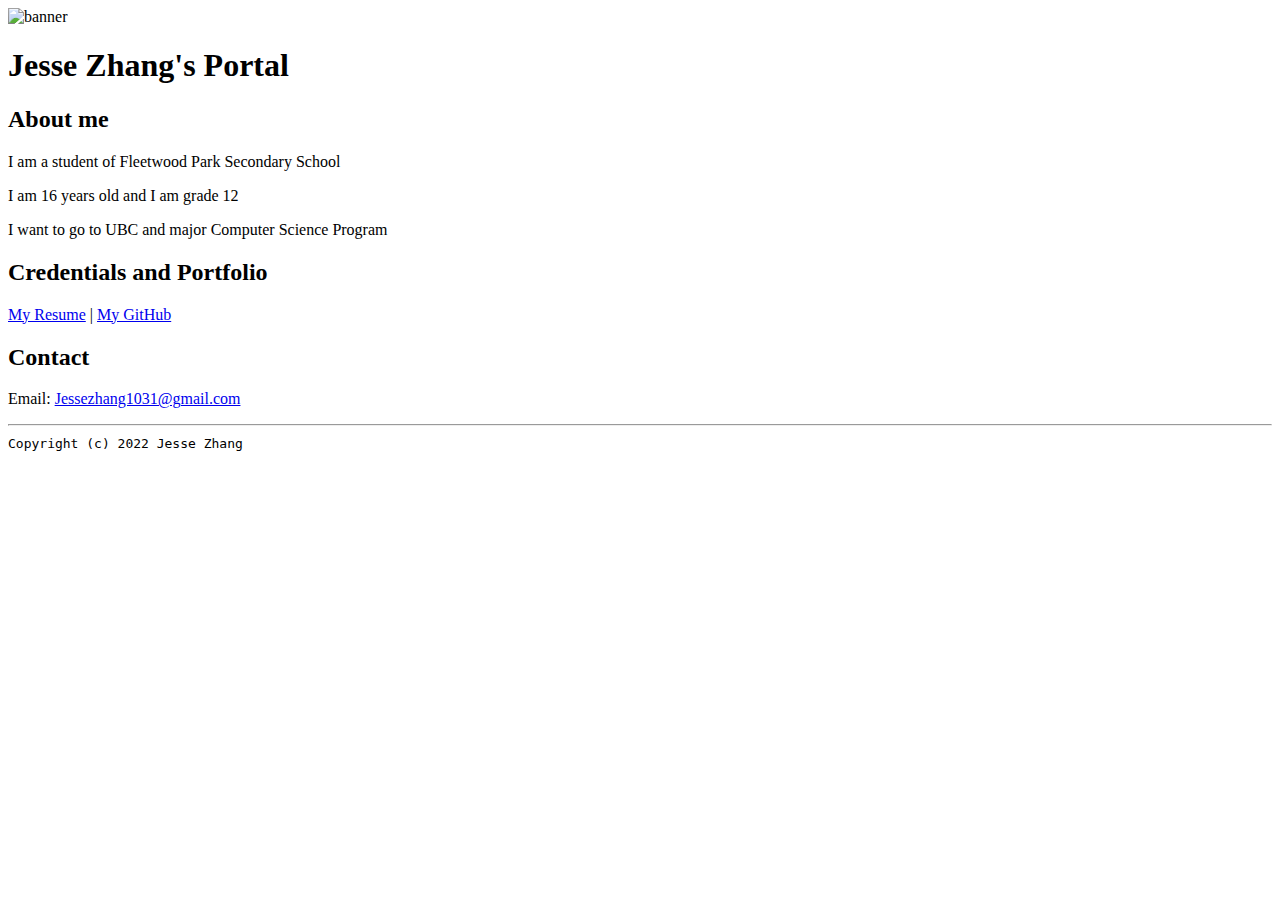
==== index.html @ a4fe6aca "Add files via upload" ====
<!doctype html>

<!-- this is a comment for human! -->

<html lang="en">

  <header>
    <title>Jesse Zhang's Portal</title>
    <link rel="stylesheet" href="css/master.css">
    <link rel="FaviconIcon" href="favicon.ico" type="image/x.icon">
    <link rel="shortcut" href="favicon.ico" type="image/x.icon">
    <meta name="viewport" content="width=device-width, initial-scale=1, shrink-to-fit=no">
    <meta name="name" content="Jesse Zhang's Portal">
    <meta name="robots" content="noindex, nofollow">
  </header>

  <body>
    <img src="images/banner.jpg" width="75%" alt="banner">
    <h1>Jesse Zhang's Portal</h1>
    <h2>About me</h2>
    <p>I am a student of Fleetwood Park Secondary School</p>
    <p>I am 16 years old and I am grade 12</p>
    <p>I want to go to UBC and major Computer Science Program</p>
    <h2>Credentials and Portfolio</h2>

    <p><a href="resume.html">My Resume</a> | <a href="https://github.com/JesseZhang1031">My GitHub</a></p>
    <h2>Contact</h2>

    <p>Email: <a href="mailto:JesseZhang1031@gmail.com">Jessezhang1031@gmail.com</a></p>
  </body>

  <footer>
    <hr>
    <code>Copyright (c) 2022 Jesse Zhang</code>
  </footer>

</html>
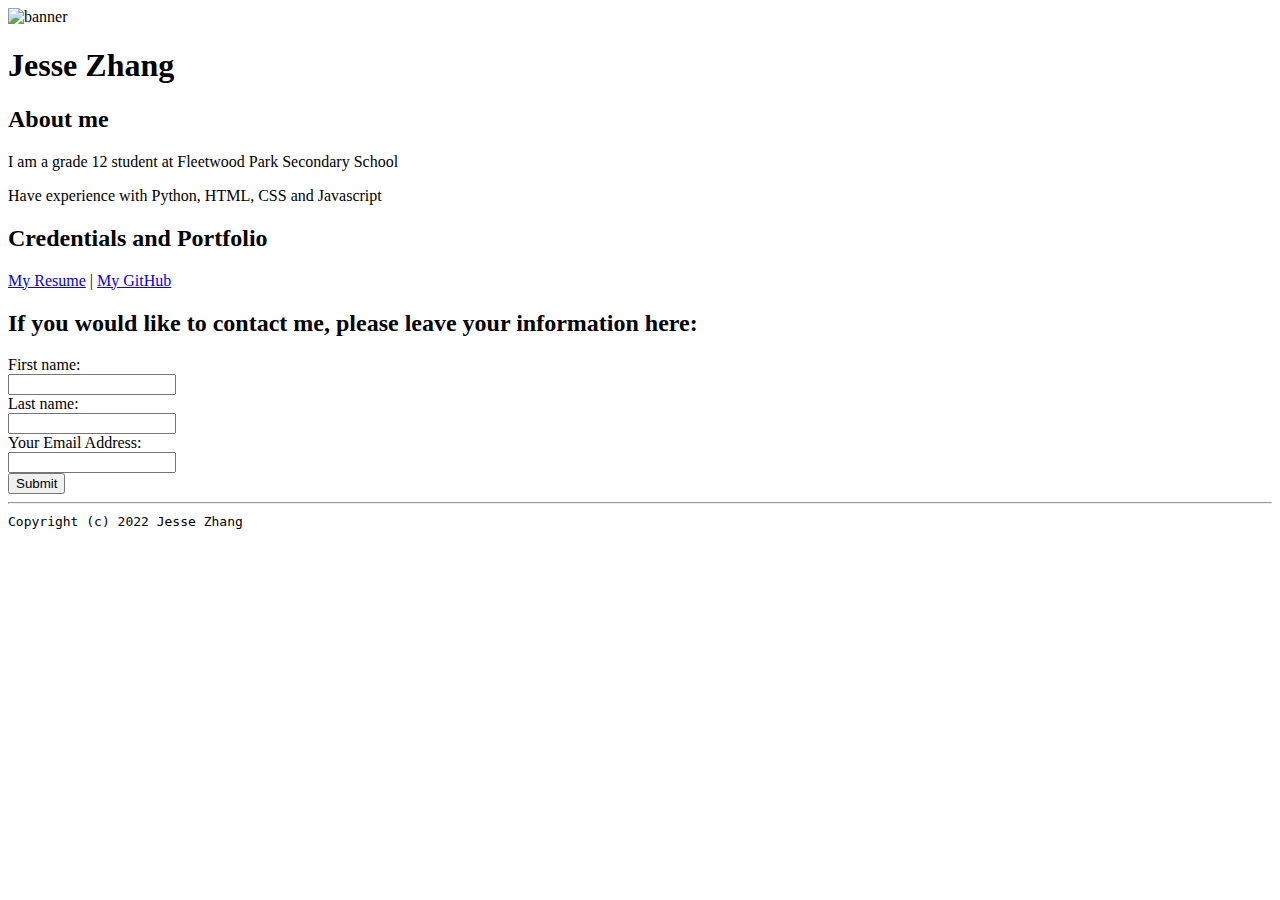
==== commit b7676cc9: "Add files via upload" ====
--- a/index.html
+++ b/index.html
@@ -4,29 +4,35 @@
 
 <html lang="en">
 
-  <header>
-    <title>Jesse Zhang's Portal</title>
-    <link rel="stylesheet" href="css/master.css">
+  <header> 
+    <script src="https://github.com/JesseZhang1031/jessezhang1031.github.io/blob/main/website.js"></script>
+    <title>Jesse Zhang</title>
+    <link rel="stylesheet" href="https://github.com/JesseZhang1031/jessezhang1031.github.io/blob/main/master.css">
     <link rel="FaviconIcon" href="favicon.ico" type="image/x.icon">
     <link rel="shortcut" href="favicon.ico" type="image/x.icon">
     <meta name="viewport" content="width=device-width, initial-scale=1, shrink-to-fit=no">
-    <meta name="name" content="Jesse Zhang's Portal">
+    <meta name="name" content="Jesse Zhang">
     <meta name="robots" content="noindex, nofollow">
   </header>
 
   <body>
-    <img src="images/banner.jpg" width="75%" alt="banner">
-    <h1>Jesse Zhang's Portal</h1>
+    <img src="https://github.com/JesseZhang1031/jessezhang1031.github.io/blob/main/Images/about%20me%20fixed.png" width="50%" alt="banner">
+    <h1>Jesse Zhang</h1>
     <h2>About me</h2>
-    <p>I am a student of Fleetwood Park Secondary School</p>
-    <p>I am 16 years old and I am grade 12</p>
-    <p>I want to go to UBC and major Computer Science Program</p>
+    <p>I am a grade 12 student at Fleetwood Park Secondary School</p>
+    <p>Have experience with Python, HTML, CSS and Javascript</p>
     <h2>Credentials and Portfolio</h2>
-
-    <p><a href="resume.html">My Resume</a> | <a href="https://github.com/JesseZhang1031">My GitHub</a></p>
-    <h2>Contact</h2>
-
-    <p>Email: <a href="mailto:JesseZhang1031@gmail.com">Jessezhang1031@gmail.com</a></p>
+    <p class="idk"><a href="https://drive.google.com/file/d/1BwS9zPe5_BxJFr6_wz8VOMKsr0BqopLb/view?usp=sharing">My Resume</a> | <a href="https://github.com/JesseZhang1031">My GitHub</a></p>
+    <h2>If you would like to contact me, please leave your information here:</h2>
+    <form onsubmit="validate()">
+      <label for="fname">First name:</label><br>
+      <input style="width:10rem;" type="text" id="fname" name="fname"><br>
+      <label for="lname">Last name:</label><br>
+      <input style="width:10rem;" type="text" id="lname" name="lname"> <br>
+      <label for="emailAddr">Your Email Address:</label><br>
+      <input style="width:10rem;" type="email" id="emailAddr" name="emailAddr"><br>
+      <input type="submit" value="Submit"> 
+    </form>
   </body>
 
   <footer>
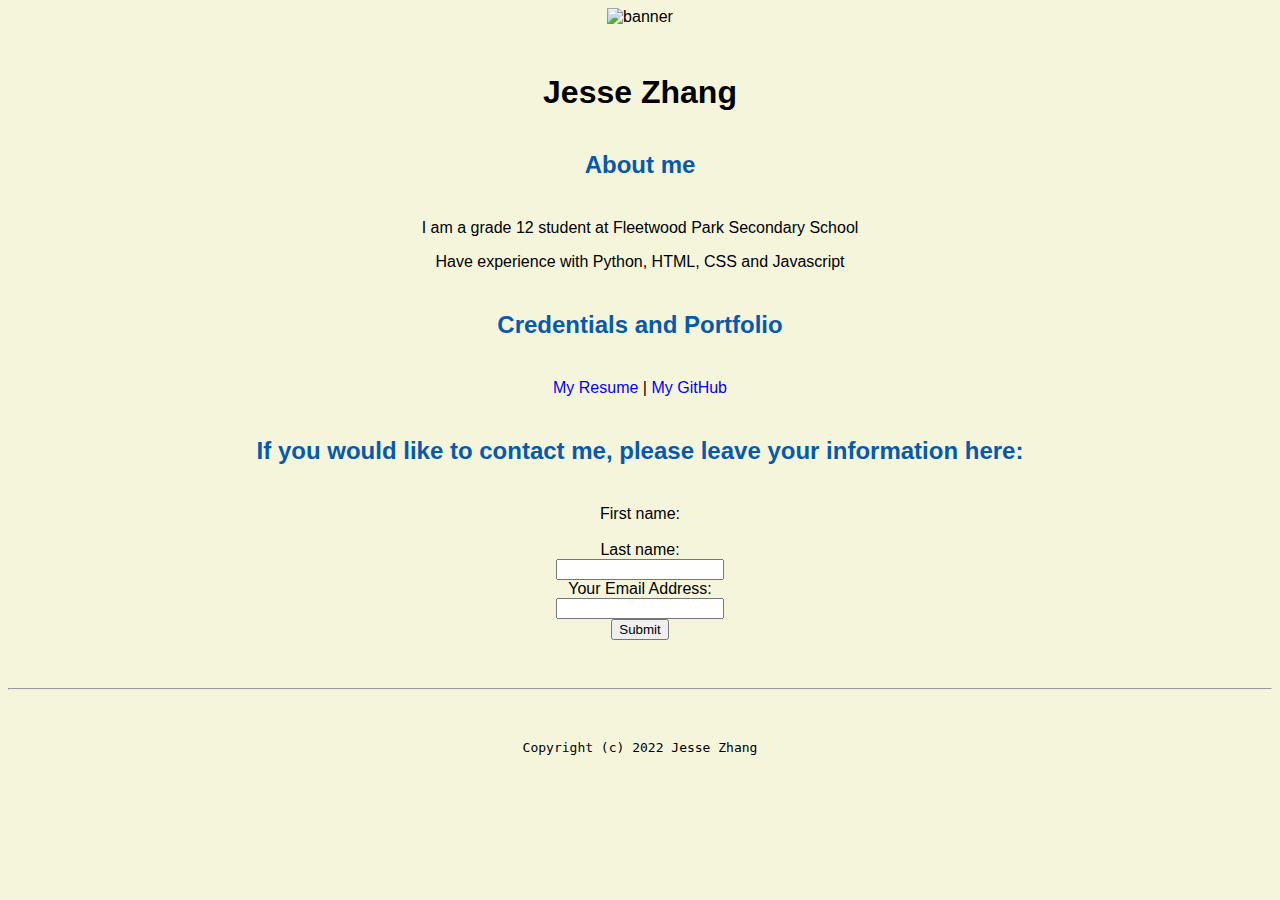
==== commit 8aa0694b: "Update index.html" ====
--- a/index.html
+++ b/index.html
@@ -5,9 +5,9 @@
 <html lang="en">
 
   <header> 
-    <script src="https://github.com/JesseZhang1031/jessezhang1031.github.io/blob/main/website.js"></script>
+    <script src="JS/website.js"></script>
     <title>Jesse Zhang</title>
-    <link rel="stylesheet" href="https://github.com/JesseZhang1031/jessezhang1031.github.io/blob/main/master.css">
+    <link type="text/css" rel="stylesheet" href="css/master.css" />
     <link rel="FaviconIcon" href="favicon.ico" type="image/x.icon">
     <link rel="shortcut" href="favicon.ico" type="image/x.icon">
     <meta name="viewport" content="width=device-width, initial-scale=1, shrink-to-fit=no">
@@ -16,7 +16,7 @@
   </header>
 
   <body>
-    <img src="https://github.com/JesseZhang1031/jessezhang1031.github.io/blob/main/Images/about%20me%20fixed.png" width="50%" alt="banner">
+    <img src="https://github.com/JesseZhang1031/jessezhang1031.github.io/blob/main/Images/about%20me%20fixed.png?raw=true" width="50%" alt="banner">
     <h1>Jesse Zhang</h1>
     <h2>About me</h2>
     <p>I am a grade 12 student at Fleetwood Park Secondary School</p>
@@ -25,7 +25,7 @@
     <p class="idk"><a href="https://drive.google.com/file/d/1BwS9zPe5_BxJFr6_wz8VOMKsr0BqopLb/view?usp=sharing">My Resume</a> | <a href="https://github.com/JesseZhang1031">My GitHub</a></p>
     <h2>If you would like to contact me, please leave your information here:</h2>
     <form onsubmit="validate()">
-      <label for="fname">First name:</label><br>
+      <label for="fname">First name:</label><br
       <input style="width:10rem;" type="text" id="fname" name="fname"><br>
       <label for="lname">Last name:</label><br>
       <input style="width:10rem;" type="text" id="lname" name="lname"> <br>
--- a/css/master.css
+++ b/css/master.css
@@ -0,0 +1,63 @@
+/* Cascading stylesheet for the website */
+
+/* Text inside these asterisks and slashes are comments for human */
+
+  a {
+    color: blue; /* set the text color to blue here */
+    text-decoration: none; /* This means we do not want hyperlinks to be underlined */
+  }
+
+  a:hover {
+    color: red; /* set the text color to red here */
+    text-decoration: none; /* This means we do not want hyperlinks to be underlined */
+  }
+
+  body {
+    background-color: beige; /* set the background color here */
+    color: black; /* set the text color to black here */
+    font-family: Arial, Helvetica, sans-serif; /* set the font here */
+    text-align: center; /* set the text alignment here */
+   }
+
+  footer {
+    margin-top: 2rem;
+    margin-bottom: 2rem;
+  }
+
+  h1 {
+    margin-bottom: 0.5rem;
+    margin-top: 3rem;
+   }
+
+  h2 {
+    color: #075AAB; /* set the text color of to #075AAB here */
+    /* set both the bottom margin and top margin to 2.5rem here */
+    margin-bottom: 2.5rem;
+    margin-top: 2.5rem;
+   }
+
+  h3 {
+    margin-bottom: 0;
+    margin-top: 2rem;
+  }
+
+  h4 {
+    margin-bottom: 1rem;
+    margin-top: 0.5rem;
+  }
+
+  h5 {
+    margin-top: 0.5rem;
+  }
+
+  hr {
+    margin-bottom: 3rem;
+    margin-top: 3rem;
+  }
+
+  /* this controls how the bullet points in the resume page looks */
+  ul {
+    display: table;
+    margin: 0 auto;
+    text-align: left;
+  }
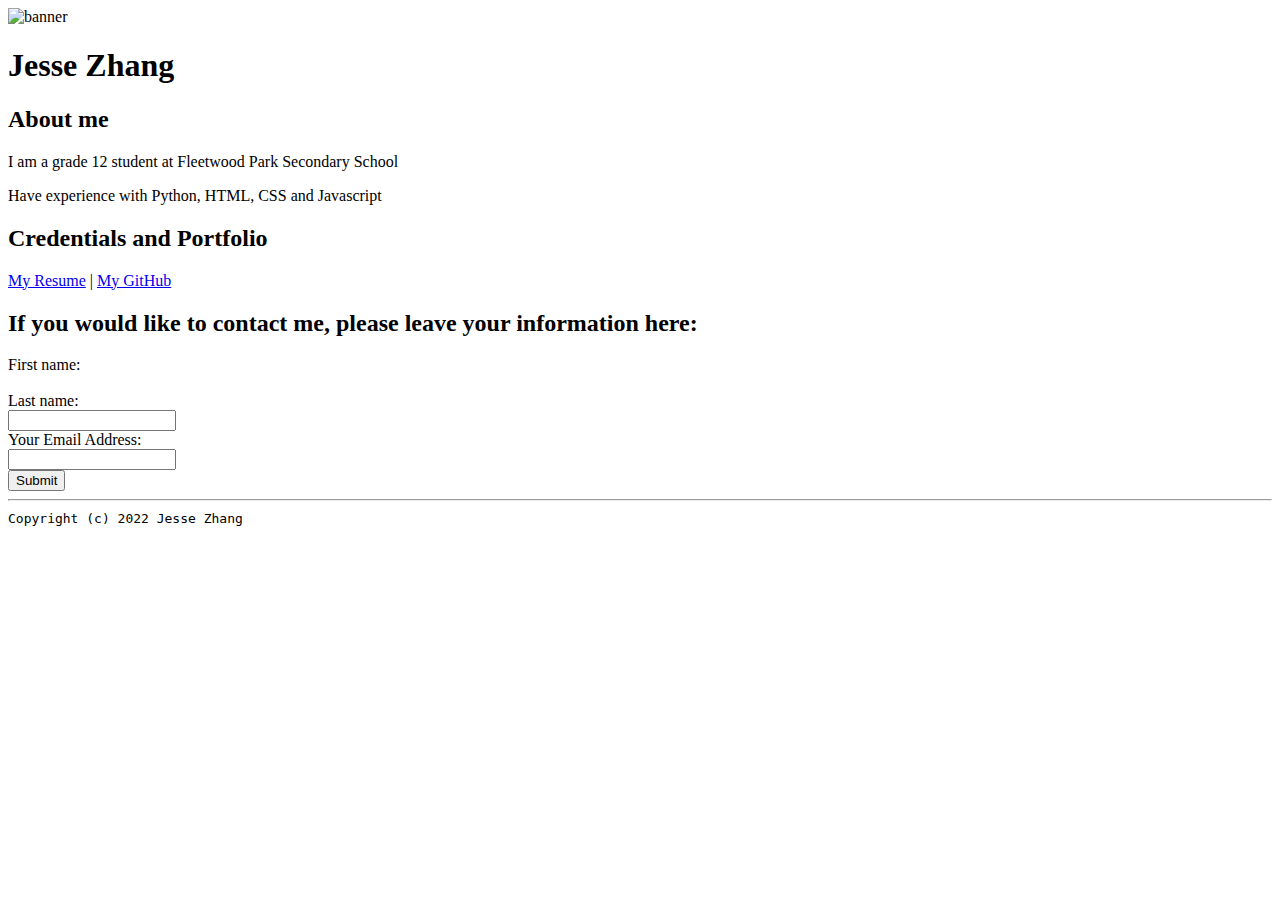
==== commit 43a168c9: "Update index.html" ====
--- a/index.html
+++ b/index.html
@@ -7,7 +7,7 @@
   <header> 
     <script src="JS/website.js"></script>
     <title>Jesse Zhang</title>
-    <link type="text/css" rel="stylesheet" href="css/master.css" />
+    <link type="text/css" rel="stylesheet" href="master.css" />
     <link rel="FaviconIcon" href="favicon.ico" type="image/x.icon">
     <link rel="shortcut" href="favicon.ico" type="image/x.icon">
     <meta name="viewport" content="width=device-width, initial-scale=1, shrink-to-fit=no">
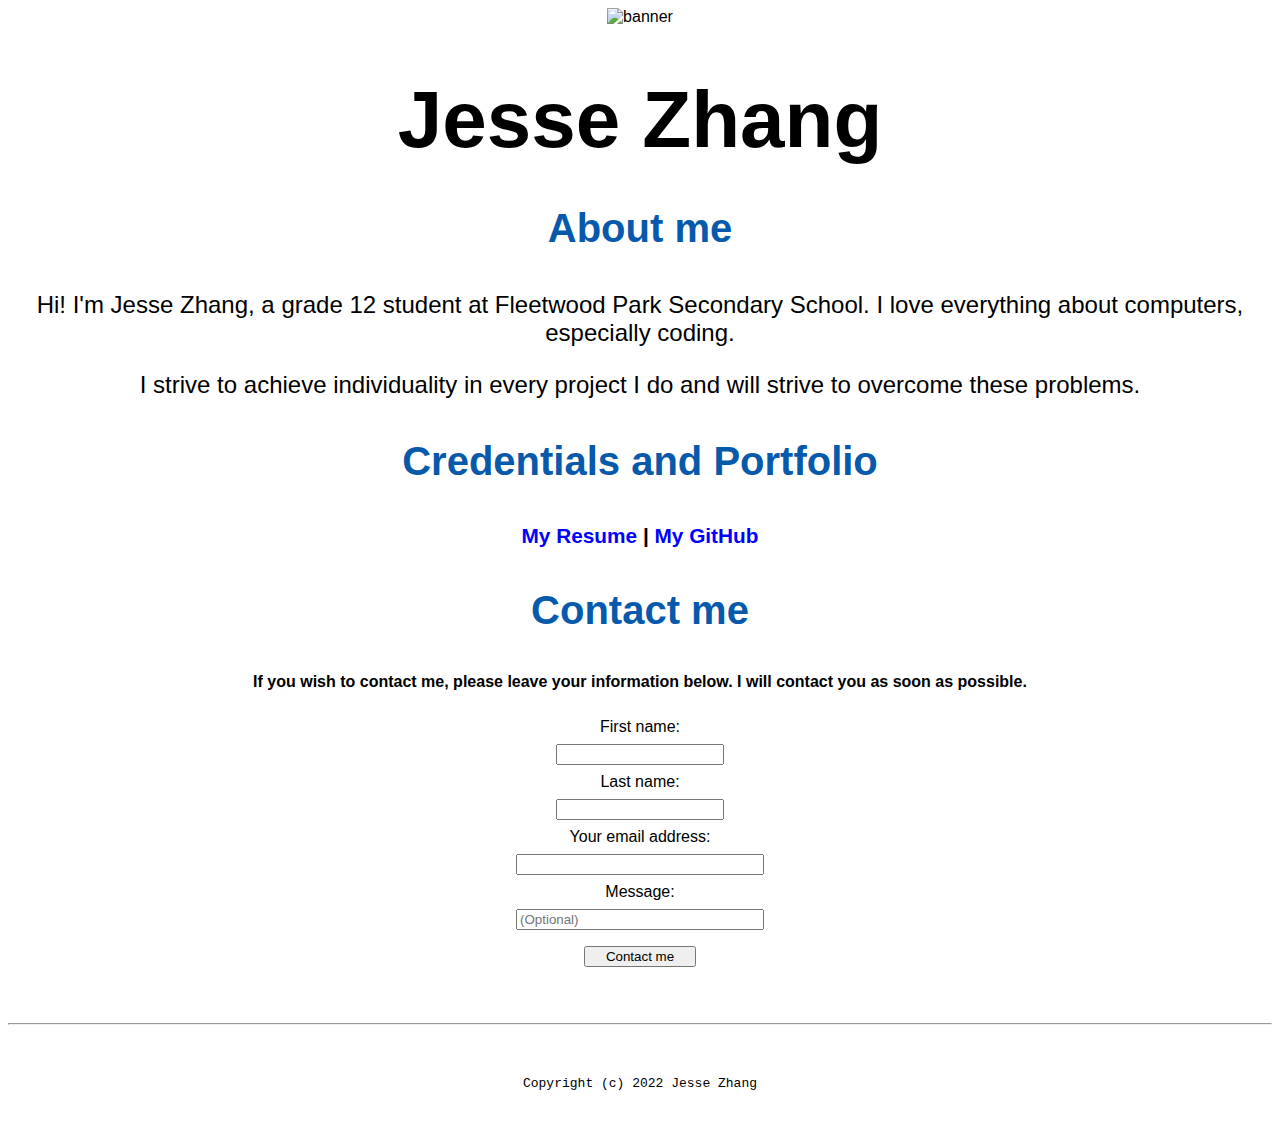
==== commit 77a13fc3: "Update index.html" ====
--- a/index.html
+++ b/index.html
@@ -6,8 +6,8 @@
 
   <header> 
     <script src="JS/website.js"></script>
-    <title>Jesse Zhang</title>
-    <link type="text/css" rel="stylesheet" href="master.css" />
+    <title>Jesse Zhang's Portfolio</title>
+    <link type="text/css" rel="stylesheet" href="CSS/master.css" />
     <link rel="FaviconIcon" href="favicon.ico" type="image/x.icon">
     <link rel="shortcut" href="favicon.ico" type="image/x.icon">
     <meta name="viewport" content="width=device-width, initial-scale=1, shrink-to-fit=no">
@@ -16,22 +16,25 @@
   </header>
 
   <body>
-    <img src="https://github.com/JesseZhang1031/jessezhang1031.github.io/blob/main/Images/about%20me%20fixed.png?raw=true" width="50%" alt="banner">
-    <h1>Jesse Zhang</h1>
-    <h2>About me</h2>
-    <p>I am a grade 12 student at Fleetwood Park Secondary School</p>
-    <p>Have experience with Python, HTML, CSS and Javascript</p>
-    <h2>Credentials and Portfolio</h2>
-    <p class="idk"><a href="https://drive.google.com/file/d/1BwS9zPe5_BxJFr6_wz8VOMKsr0BqopLb/view?usp=sharing">My Resume</a> | <a href="https://github.com/JesseZhang1031">My GitHub</a></p>
-    <h2>If you would like to contact me, please leave your information here:</h2>
+    <img src="https://coolbackgrounds.io/images/backgrounds/index/compute-ea4c57a4.png" width="1000rem" alt="banner">
+    <h1 id="mtfonts">Jesse Zhang</h1>
+    <h2 id="subfonts">About me</h2>
+    <p id="fonts">Hi! I'm Jesse Zhang, a grade 12 student at Fleetwood Park Secondary School. I love everything about computers, especially coding.</p>
+    <p id="fonts">I strive to achieve individuality in every project I do and will strive to overcome these problems.</p>
+    <h2 id="subfonts">Credentials and Portfolio</h2>
+    <h4 id="smallfonts"><a href="https://drive.google.com/file/d/1BwS9zPe5_BxJFr6_wz8VOMKsr0BqopLb/view?usp=sharing">My Resume</a> | <a href="https://github.com/JesseZhang1031">My GitHub</a></h4>
+    <h2 id="subfonts">Contact me</h2>
+    <h5 id="tfonts">If you wish to contact me, please leave your information below. I will contact you as soon as possible.</h5>
     <form onsubmit="validate()">
-      <label for="fname">First name:</label><br
+      <label id="tfonts" for="fname">First name:</label><br>
       <input style="width:10rem;" type="text" id="fname" name="fname"><br>
-      <label for="lname">Last name:</label><br>
+      <label id="tfonts" for="lname">Last name:</label><br>
       <input style="width:10rem;" type="text" id="lname" name="lname"> <br>
-      <label for="emailAddr">Your Email Address:</label><br>
-      <input style="width:10rem;" type="email" id="emailAddr" name="emailAddr"><br>
-      <input type="submit" value="Submit"> 
+      <label id="tfonts" for="emailAddr">Your email address:</label><br>
+      <input style="width:15rem;" type="email" id="emailAddr" name="emailAddr"><br>
+      <label id="tfonts" for="Message">Message:</label><br>
+      <input style="width:15rem;" style="height:15rem;" type="text" placeholder="(Optional)" id="Message" name="Message"><br>
+      <input style="width:7rem;" type="submit" value="Contact me"> 
     </form>
   </body>
 
--- a/CSS/master.css
+++ b/CSS/master.css
@@ -0,0 +1,93 @@
+/* Cascading stylesheet for the website */
+
+/* Text inside these asterisks and slashes are comments for human */
+
+  a {
+    color: blue; /* set the text color to blue here */
+    text-decoration: none; /* This means we do not want hyperlinks to be underlined */
+  }
+
+  a:hover {
+    color: red; /* set the text color to red here */
+    text-decoration: none; /* This means we do not want hyperlinks to be underlined */
+  }
+
+  body {
+    background-color: white; /* set the background color here */
+    color: black; /* set the text color to black here */
+    font-family: Arial, Helvetica, sans-serif; /* set the font here */
+    text-align: center; /* set the text alignment here */
+   }
+
+  footer {
+    margin-top: 2rem;
+    margin-bottom: 2rem;
+  }
+
+  h1 {
+    margin-bottom: 0.5rem;
+    margin-top: 3rem;
+   }
+
+  h2 {
+    color: #075AAB; /* set the text color of to #075AAB here */
+    /* set both the bottom margin and top margin to 2.5rem here */
+    margin-bottom: 2.5rem;
+    margin-top: 2.5rem;
+   }
+
+  h3 {
+    margin-bottom: 0;
+    margin-top: 2rem;
+  }
+
+  h4 {
+    margin-bottom: 1rem;
+    margin-top: 0.5rem;
+  }
+
+  h5 {
+    margin-top: 0.5rem;
+  }
+
+  hr {
+    margin-bottom: 3rem;
+    margin-top: 3rem;
+  }
+
+  /* this controls how the bullet points in the resume page looks */
+  ul {
+    display: table;
+    margin: 0 auto;
+    text-align: left;
+  }
+
+  input{
+    margin-top: 0.5rem;
+    margin-bottom:  0.5rem;
+  }
+
+  #fonts {
+    font-family: Arial;
+    font-size: 1.5rem;
+  }
+
+  #mtfonts {
+    font-family: Arial;
+    font-size: 5rem;
+  }
+  
+  #subfonts {
+    font-family: Arial;
+    font-size: 2.5rem;
+  }
+
+  #smallfonts {
+    font-family: Arial;
+    font-size: 1.3rem;
+  }
+
+  #tfonts {
+    font-family: Arial;
+    font-size: 1rem;
+  }
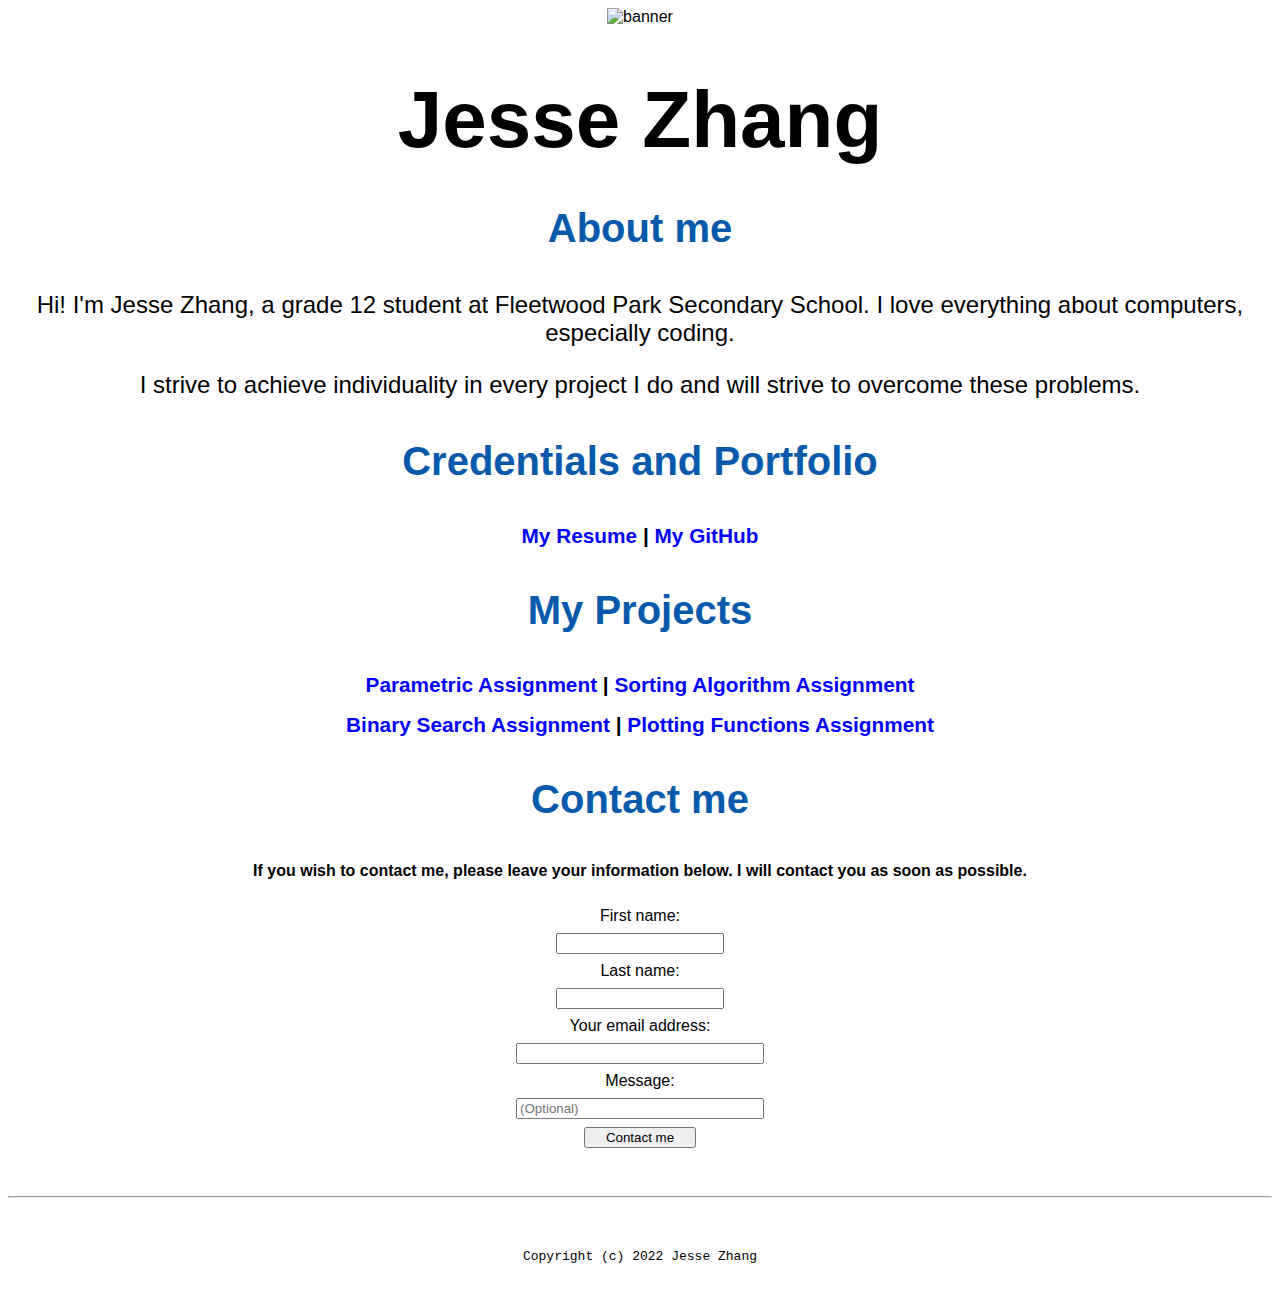
==== commit 5da412e4: "Update index.html" ====
--- a/index.html
+++ b/index.html
@@ -16,25 +16,28 @@
   </header>
 
   <body>
-    <img src="https://coolbackgrounds.io/images/backgrounds/index/compute-ea4c57a4.png" width="1000rem" alt="banner">
+    <img src="https://coolbackgrounds.io/images/backgrounds/index/compute-ea4c57a4.png" width="50%" alt="banner">
     <h1 id="mtfonts">Jesse Zhang</h1>
     <h2 id="subfonts">About me</h2>
     <p id="fonts">Hi! I'm Jesse Zhang, a grade 12 student at Fleetwood Park Secondary School. I love everything about computers, especially coding.</p>
     <p id="fonts">I strive to achieve individuality in every project I do and will strive to overcome these problems.</p>
     <h2 id="subfonts">Credentials and Portfolio</h2>
     <h4 id="smallfonts"><a href="https://drive.google.com/file/d/1BwS9zPe5_BxJFr6_wz8VOMKsr0BqopLb/view?usp=sharing">My Resume</a> | <a href="https://github.com/JesseZhang1031">My GitHub</a></h4>
+    <h2 id="subfonts">My Projects</h2>
+    <h4 id="smallfonts"><a href="https://py3.codeskulptor.org/#user307_Rqz1GhQ5KA_0.py">Parametric Assignment</a> | <a href="https://replit.com/@jessezhang1031/Sorting-Algorithm-Assignment#main.py">Sorting Algorithm Assignment</a></h4>
+    <h4 id="smallfonts"><a href="https://replit.com/@jessezhang1031/Binary-Search-Assignment#main.py">Binary Search Assignment</a> | <a href="https://replit.com/@jessezhang1031/Plotting-Functions-Assignment#main.py">Plotting Functions Assignment</a></h4>
     <h2 id="subfonts">Contact me</h2>
     <h5 id="tfonts">If you wish to contact me, please leave your information below. I will contact you as soon as possible.</h5>
-    <form onsubmit="validate()">
+    <form action="https://formspree.io/f/mzbwkwqv" method="post" class="form-section" id="form-page" name="ordForm" onsubmit = "return(validate())">
       <label id="tfonts" for="fname">First name:</label><br>
-      <input style="width:10rem;" type="text" id="fname" name="fname"><br>
+      <input id="Inputbox" style="width:10rem;" type="text" id="fname" name="fname"><br>
       <label id="tfonts" for="lname">Last name:</label><br>
-      <input style="width:10rem;" type="text" id="lname" name="lname"> <br>
+      <input id="Inputbox" style="width:10rem;" type="text" id="lname" name="lname"> <br>
       <label id="tfonts" for="emailAddr">Your email address:</label><br>
-      <input style="width:15rem;" type="email" id="emailAddr" name="emailAddr"><br>
+      <input id="Inputbox" style="width:15rem;" type="email" id="emailAddr" name="emailAddr"><br>
       <label id="tfonts" for="Message">Message:</label><br>
-      <input style="width:15rem;" style="height:15rem;" type="text" placeholder="(Optional)" id="Message" name="Message"><br>
-      <input style="width:7rem;" type="submit" value="Contact me"> 
+      <input id="biggerInputbox" style="width:15rem;" type="text" placeholder="(Optional)" id="Message" name="Message"><br>
+      <button id="buttons" style="width:7rem;" type="submit">Contact me</button>
     </form>
   </body>
 
